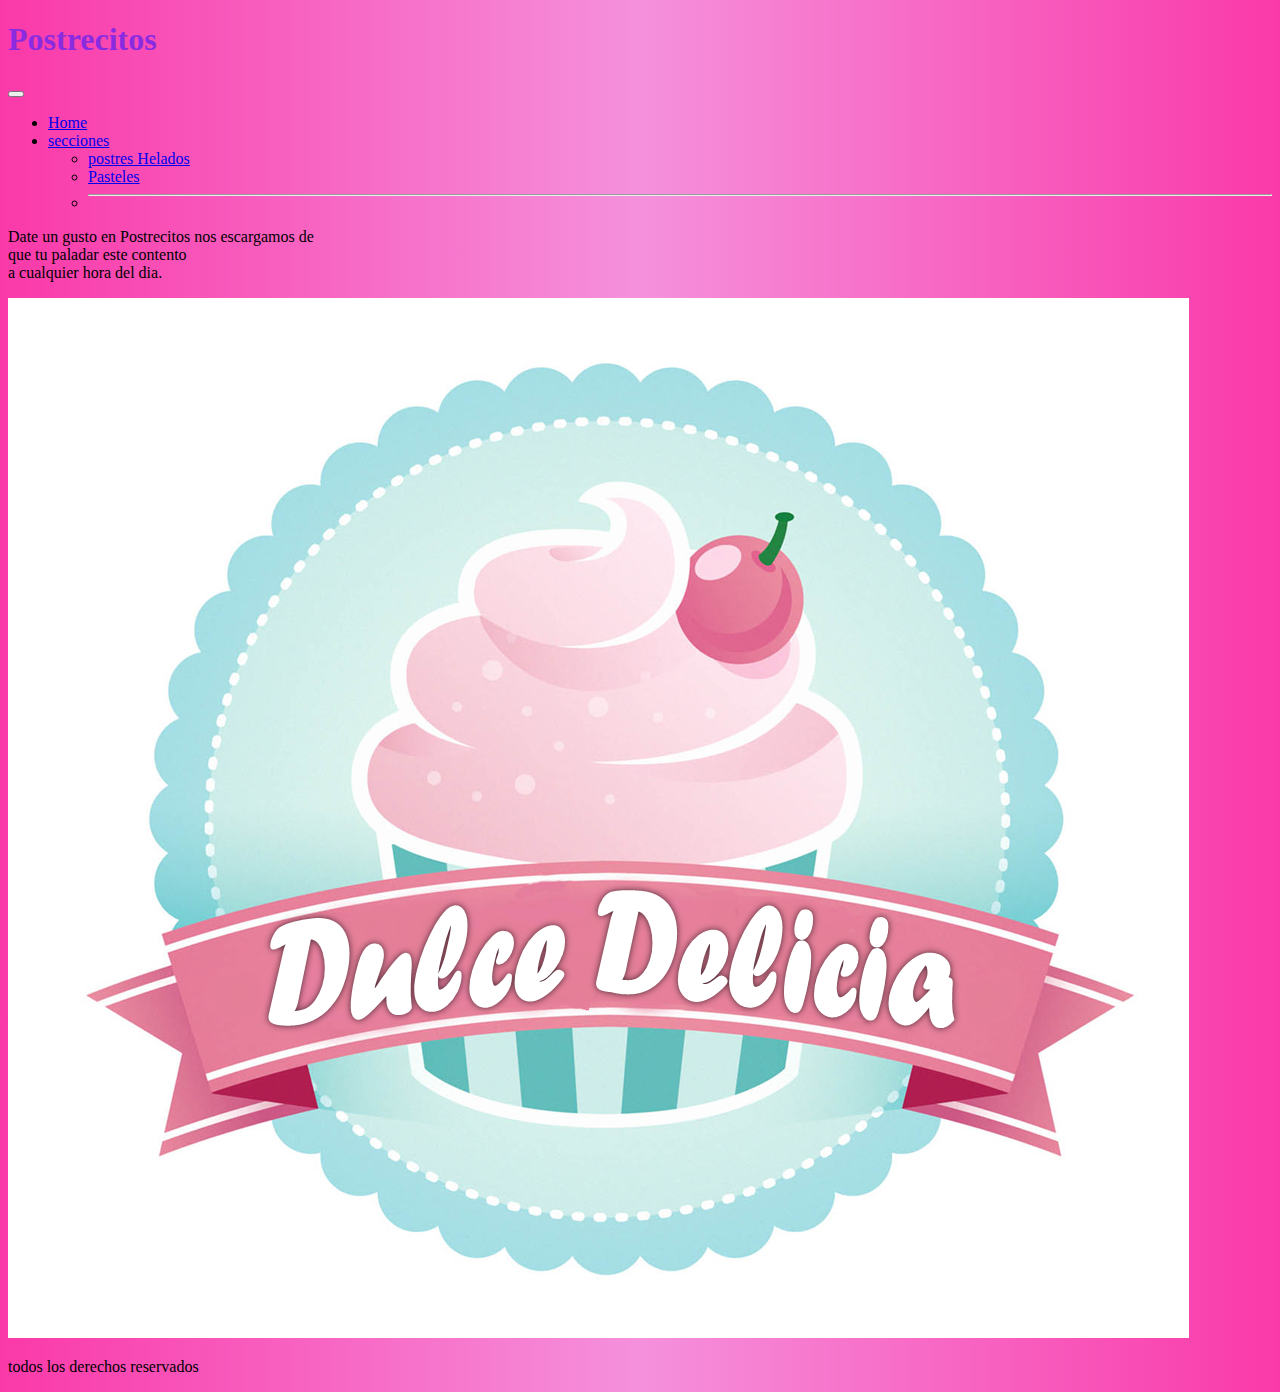
==== index.html @ b1c2a7f0 "desafio extra" ====
<!DOCTYPE html>
<html lang="en">

<head>
    <meta charset="UTF-8">
    <meta http-equiv="X-UA-Compatible" content="IE=edge">
    <meta name="viewport" content="width=device-width, initial-scale=1.0">
    <title>Postrecitos</title>

    <!--link boostrap-->
    <link href="https://cdn.jsdelivr.net/npm/bootstrap@5.1.3/dist/css/bootstrap.min.css" rel="stylesheet"
        integrity="sha384-1BmE4kWBq78iYhFldvKuhfTAU6auU8tT94WrHftjDbrCEXSU1oBoqyl2QvZ6jIW3" crossorigin="anonymous">

    <!--link Css-->
    <link rel="stylesheet" href="/estilos/estilos.css">

    <!--link animate.css-->
    <link
    rel="stylesheet"
    href="https://cdnjs.cloudflare.com/ajax/libs/animate.css/4.1.1/animate.min.css"
  />
</head>

<body>


    <div class="contenedor">

        <header>
            <h1 class="text-center animate__animated animate__fadeInTopRight color "> Postrecitos</h1>
        </header>

        <!--menu de nav-->
        <nav class="navbar navbar-expand-lg navbar-light m-5 ">
            <div class="container-fluid">

                <button class="navbar-toggler" type="button" data-bs-toggle="collapse"
                    data-bs-target="#navbarSupportedContent" aria-controls="navbarSupportedContent"
                    aria-expanded="false" aria-label="Toggle navigation">
                    <span class="navbar-toggler-icon"></span>
                </button>
                <div class="collapse navbar-collapse" id="navbarSupportedContent">
                    <ul class="navbar-nav me-auto mb-2 mb-lg-0 ">
                        <li class="nav-item">
                            <a class="nav-link active " aria-current="page" href="index.html">Home</a>
                        </li>

                        <li class="nav-item dropdown ">
                            <a class="nav-link dropdown-toggle " href="#" id="navbarDropdown" role="button"
                                data-bs-toggle="dropdown" aria-expanded="false">
                                secciones
                            </a>
                            <ul class="dropdown-menu opacity-50" aria-labelledby="navbarDropdown">
                                <li><a class="dropdown-item" href="/pages/helados.html">postres Helados</a></li>
                                <li><a class="dropdown-item" href="../desafio extra/pages/pasteles.html">Pasteles</a></li>
                                <li>
                                    <hr class="dropdown-divider">
                                </li>

                            </ul>
                        </li>

                    </ul>

                </div>
            </div>
        </nav>
        <!--finaliza menu nav-->

        <main class="mainNosotros conteiner">
            <div class="row">
                <p class="col-md-6 text-center fs-4 fw-bold">
                    Date un gusto en <span>Postrecitos</span> nos escargamos de <br>
                    que tu paladar este contento <br>
                    a cualquier hora del dia.
                </p>

                <img src="img/logo dulce.png" class="img-fluid rounded-circle w-50 col-md-6">
            </div>
           

        </main>


        <footer class="row">
            <p class="col-md-12 text-center">todos los derechos reservados</p>
        </footer>
    </div>

    <!--link JS-->
    <script src="https://cdn.jsdelivr.net/npm/bootstrap@5.1.3/dist/js/bootstrap.bundle.min.js"
        integrity="sha384-ka7Sk0Gln4gmtz2MlQnikT1wXgYsOg+OMhuP+IlRH9sENBO0LRn5q+8nbTov4+1p"
        crossorigin="anonymous"></script>
</body>

</html>
---- estilos/estilos.css ----
body{
    background-image: linear-gradient(to left,
        rgb(250, 57, 169), rgb(245, 145, 220), rgb(250, 57, 169));
}

.color{
    color: blueviolet;
}
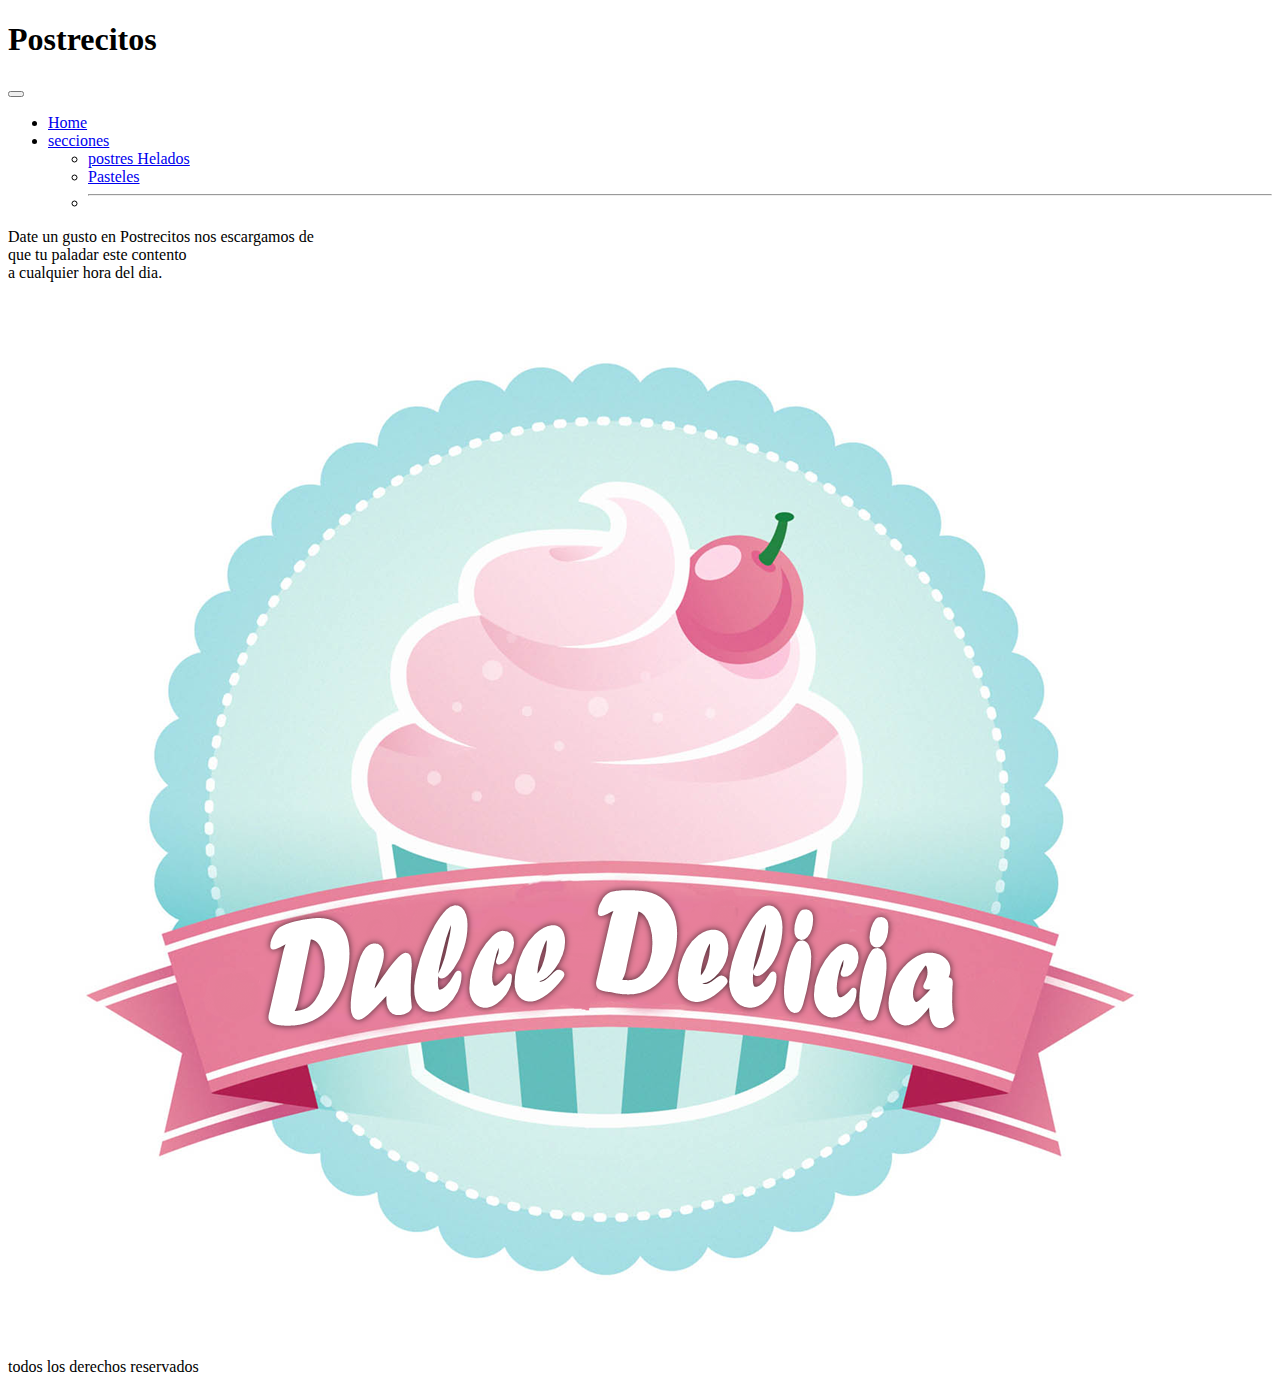
==== commit e9724768: "se cambio la ruta del css" ====
--- a/index.html
+++ b/index.html
@@ -12,7 +12,7 @@
         integrity="sha384-1BmE4kWBq78iYhFldvKuhfTAU6auU8tT94WrHftjDbrCEXSU1oBoqyl2QvZ6jIW3" crossorigin="anonymous">
 
     <!--link Css-->
-    <link rel="stylesheet" href="/estilos/estilos.css">
+    <link rel="stylesheet" href="../desafioExtra/estilos/estilos.css">
 
     <!--link animate.css-->
     <link
